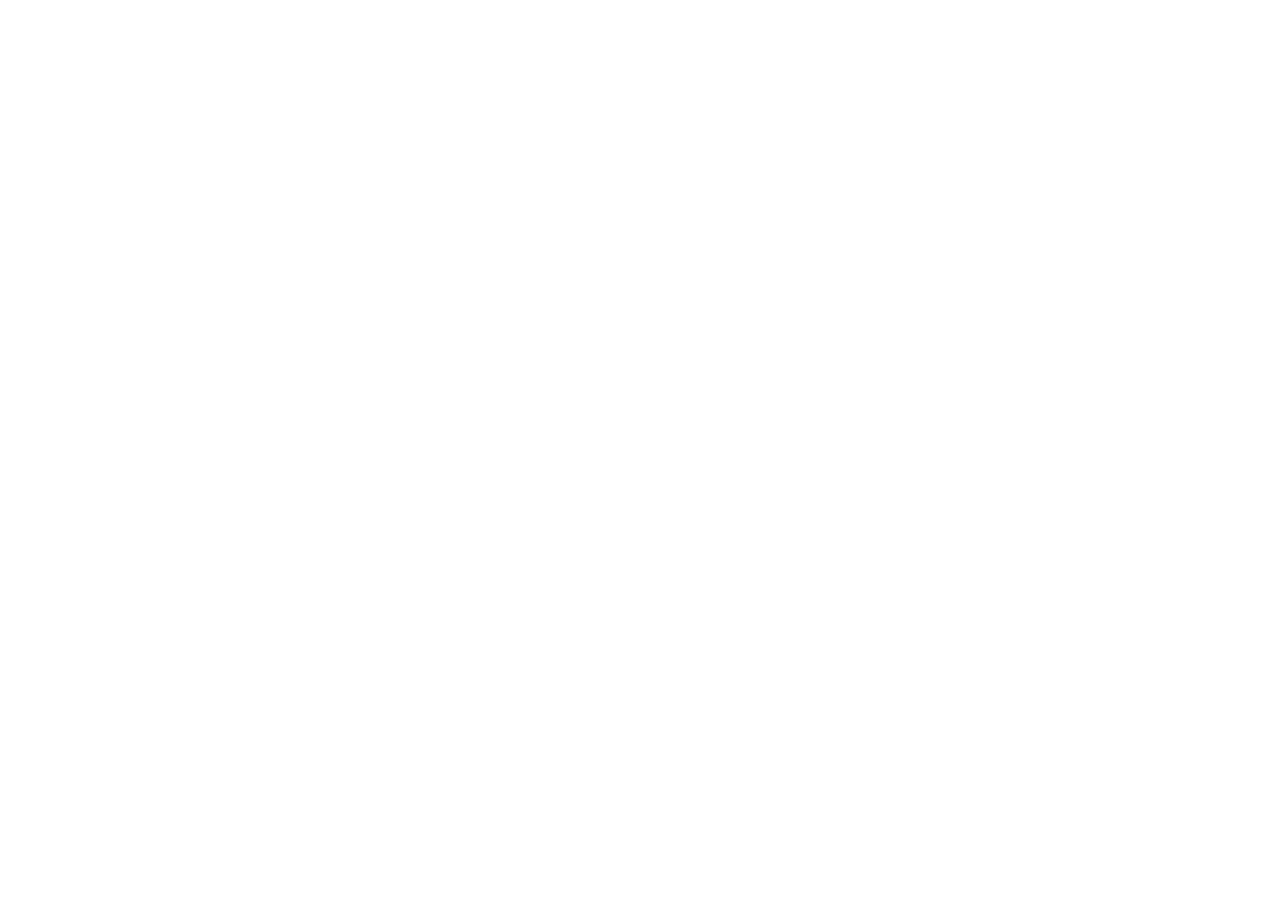
==== index.html @ 1e789920 "Commit 1-added index.html" ====
<!DOCTYPE html>
<html lang="en">
  <head>
    <meta charset="UTF-8">
    <meta name="viewport" content="width=device-width, initial-scale=1.0">
    <meta http-equiv="X-UA-Compatible" content="ie=edge">
    <title>HTML 5 Boilerplate</title>
    <link rel="stylesheet" href="style.css">
  </head>
  <body>
	<script src="index.js"></script>
  </body>
</html>
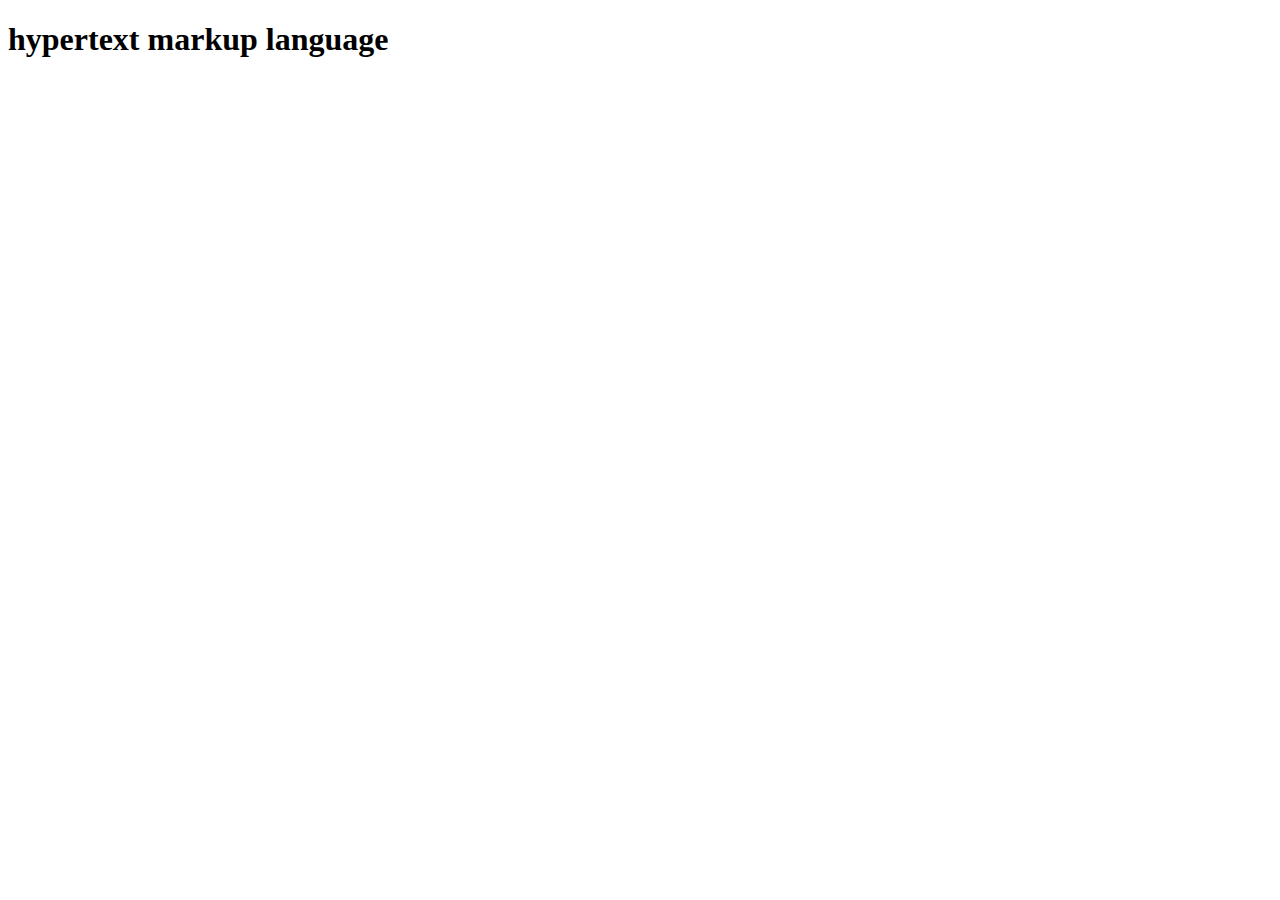
==== commit cbd8fad6: "Commit 3-added h1 tag in the index.html" ====
--- a/index.html
+++ b/index.html
@@ -8,6 +8,7 @@
     <link rel="stylesheet" href="style.css">
   </head>
   <body>
+      <h1>hypertext markup language</h1>
 	<script src="index.js"></script>
   </body>
 </html>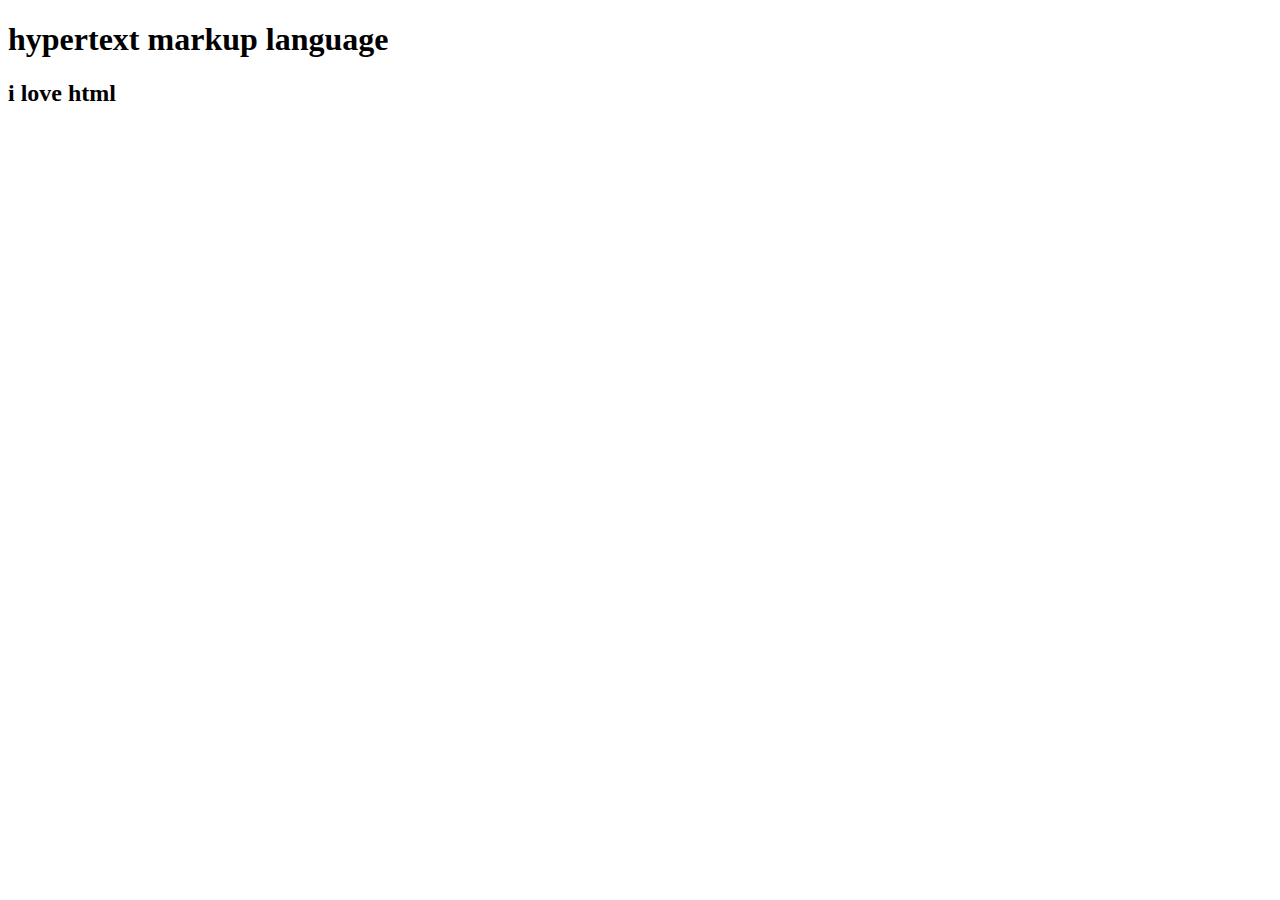
==== commit cf79bf6c: "commit5-added a h2 file on the index.html" ====
--- a/index.html
+++ b/index.html
@@ -1,6 +1,7 @@
 <!DOCTYPE html>
 <html lang="en">
   <head>
+      <link rel="stylesheet"href="styles.css">
     <meta charset="UTF-8">
     <meta name="viewport" content="width=device-width, initial-scale=1.0">
     <meta http-equiv="X-UA-Compatible" content="ie=edge">
@@ -9,6 +10,7 @@
   </head>
   <body>
       <h1>hypertext markup language</h1>
+      <h2>i love html </h2>
 	<script src="index.js"></script>
   </body>
 </html>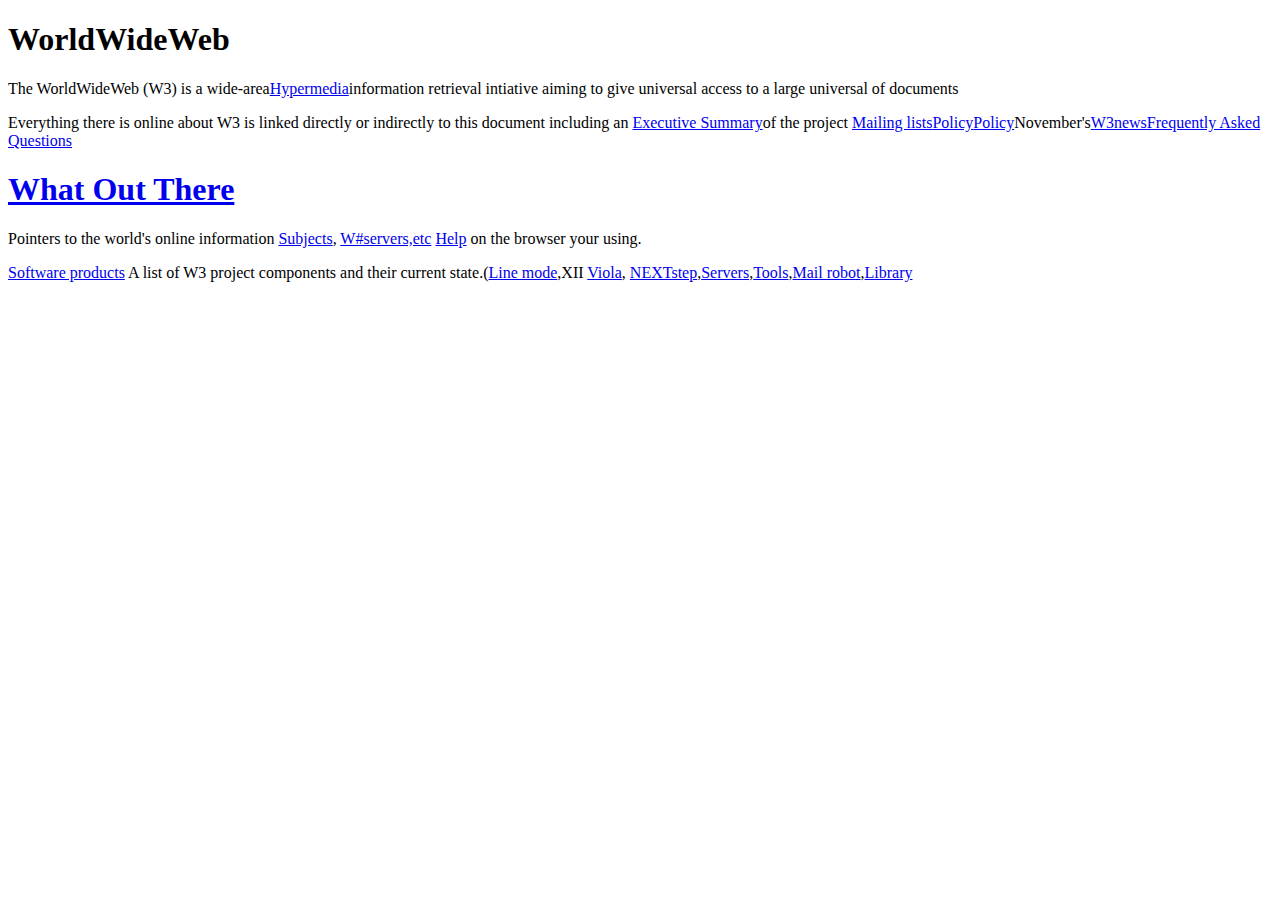
==== commit ab6c3d25: "commit1-modified html" ====
--- a/index.html
+++ b/index.html
@@ -1,16 +1,17 @@
 <!DOCTYPE html>
-<html lang="en">
-  <head>
-      <link rel="stylesheet"href="styles.css">
-    <meta charset="UTF-8">
-    <meta name="viewport" content="width=device-width, initial-scale=1.0">
-    <meta http-equiv="X-UA-Compatible" content="ie=edge">
-    <title>HTML 5 Boilerplate</title>
-    <link rel="stylesheet" href="style.css">
-  </head>
-  <body>
-      <h1>hypertext markup language</h1>
-      <h2>i love html </h2>
-	<script src="index.js"></script>
-  </body>
+<html>
+    <head>
+        <title>WORLDWIDEWEB</title>
+        <h1><b>WorldWideWeb</b></h1>
+    </head>
+    <body>
+        <p>The WorldWideWeb (W3) is a wide-area<a href=https://www.google.com/search?q=hypermedia&oq=hypermedia&aqs=chrome..69i57.4831j0j7&sourceid=chrome&ie=UTF-8>Hypermedia</a>information retrieval intiative aiming to give universal access to a large universal of documents</p>
+    <p>Everything there is online about W3 is linked directly or indirectly to this document including an <a href="https://www.google.com/search?q=executive+summary&oq=executive+summary&aqs=chrome..69i57.6796j0j7&sourceid=chrome&ie=UTF-8">Executive Summary</a>of the project
+    <a href=https://www.google.com/search?q=mailing+lists&oq=mailing+lists&aqs=chrome..69i57.5032j0j9&sourceid=chrome&ie=UTF-8">Mailing lists</a><a href="https://www.google.com/search?q=mailing+lists&oq=mailing+lists&aqs=chrome..69i57.5032j0j9&sourceid=chrome&ie=UTF-8">Policy</a><a href="https://www.google.com/search?q=mailing+lists&oq=mailing+lists&aqs=chrome..69i57.5032j0j9&sourceid=chrome&ie=UTF-8ref">Policy</a>November's<a href="https://www.google.com/search?q=mailing+lists&oq=mailing+lists&aqs=chrome..69i57.5032j0j9&sourceid=chrome&ie=UTF-8=">W3news</a><a href="https://wws&oq=mailing+lists&aqs=chrome..69i57.5032j0j9&sourceid=chrome&ie=UTF-8ref=">Frequently Asked Questions</a> 
+    <p>
+        <h1><a href="www.mku.ac.ke">What Out There</a></h1>
+        Pointers to the world's online information <a href="www.mku.ac.ke">Subjects</a>, <a href="www.mku.ac.ke">W#servers,etc</a> <a href="www.mku.ac.ke">Help</a> on the browser your using.</p>
+<p><a href="www.mku.ac.ke">Software products</a> A list of W3 project components and their current state.(<a href="www.mku.ac.ke">Line mode</a>,XII <a href="www.mku.ac.ke">Viola</a>, <a href="www.mku.ac.ke">NEXTstep</a>,<a href="www.mku.ac.ke">Servers</a>,<a href="www.mku.ac.ke">Tools</a>,<a href="www.mku.ac.ke">Mail robot</a>,<a href="www.mku.ac.ke">Library</a></p>
+</p>
+    </body>
 </html>